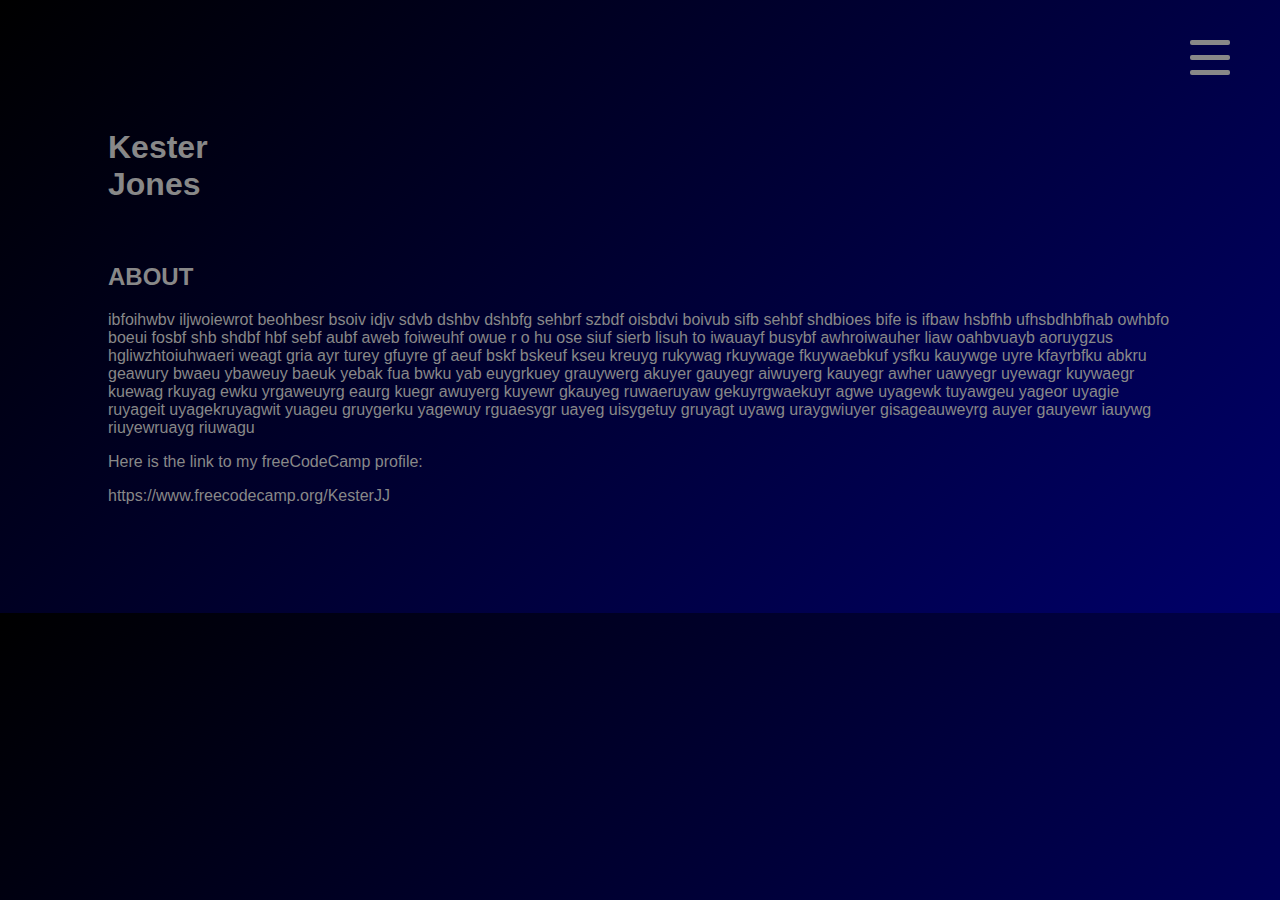
==== index.html @ 5e7d09a4 "took out contact button" ====
<!DOCTYPE html>
<html>
<head>
<link rel="stylesheet" href="style.css">
</head>
<body onload="fadeInStart()">
<header>
<h1 id="heading">Kester<br>Jones</h1>
<div id="menuButton" onmouseover="lighten()" onmouseout="darken()" onclick="openMenu()"> 
<div id="one"><pre> </pre>
</div>
<div id="two"><pre> </pre>
</div>
<div id="three"><pre> </pre>
</div>
</div>
</header>
<br>
<article>
<h2 id="title">ABOUT</h2>
<p id="writing">ibfoihwbv iljwoiewrot beohbesr bsoiv idjv sdvb dshbv dshbfg sehbrf szbdf oisbdvi boivub sifb sehbf shdbioes bife is ifbaw hsbfhb ufhsbdhbfhab owhbfo boeui fosbf shb shdbf hbf sebf aubf aweb foiweuhf owue r o hu ose siuf sierb lisuh to iwauayf busybf awhroiwauher liaw oahbvuayb aoruygzus hgliwzhtoiuhwaeri weagt gria ayr turey gfuyre gf aeuf bskf bskeuf kseu kreuyg rukywag rkuywage fkuywaebkuf ysfku kauywge uyre kfayrbfku abkru geawury bwaeu ybaweuy baeuk yebak fua bwku yab euygrkuey grauywerg akuyer gauyegr aiwuyerg kauyegr awher uawyegr uyewagr kuywaegr kuewag rkuyag ewku yrgaweuyrg eaurg kuegr awuyerg kuyewr gkauyeg ruwaeruyaw gekuyrgwaekuyr agwe uyagewk tuyawgeu yageor uyagie ruyageit uyagekruyagwit yuageu gruygerku yagewuy rguaesygr uayeg uisygetuy gruyagt uyawg uraygwiuyer gisageauweyrg auyer gauyewr iauywg riuyewruayg riuwagu</p>
<p>Here is the link to my freeCodeCamp profile:</p>
<a href="https://www.freecodecamp.org/KesterJJ">https://www.freecodecamp.org/KesterJJ</a>
</article>

<div id="right"></div>
<div id="left"></div>


<div id="menu">
<a class="buttons" href="javascript:delay('project-gallery.html')" onclick="linkClick()" onmouseover="brighten(gallery)" onmouseout="unbrighten(gallery)" id="gallery">GALLERY</a>
<br>
<a class="buttons" href="javascript:delay('challenges.html')" onclick="linkClick()" onmouseover="brighten(challenges)" onmouseout="unbrighten(challenges)" id="challenges">CHALLENGES</a>
<br>
<a class="buttons" href="javascript:delay('feature.html')" onclick="linkClick()" onmouseover="brighten(feature)" onmouseout="unbrighten(feature)" id="feature">FEATURE</a>
<br>
<a class="buttons" href="javascript:delay('index.html')" onclick="linkClick()" onmouseover="brighten(about)" onmouseout="unbrighten(about)" id="about">ABOUT</a>
<br>
</div>
<script src="script.js"></script>
</body>
</html>
---- style.css ----
#one, #two, #three {
    background-color: #888888;
    border-radius: 2px;
    height: 5px;
    z-index: 3;
    text-shadow: 1px 1px 1px #333333;
    }
    
    #one, #three {
    transition: transform 0.5s;
    transition-delay: 0.25s;
    }
    
    
    #two {
    transition: transform 0.05s, opacity 0.5s;
    }
    
    
    #menuButton {
    position: absolute;
    top: 40px;
    right: 50px;
    display: flex;
    height: 35px;
    width: 40px;
    flex-direction: column;
    justify-content: space-between;
    transform: rotate(0deg);
    z-index: 4;
    }
    
    #writing, #title, #container {
        opacity: 0;
    transition: opacity 0.8s;
    z-index: -2;
    }
    
    #heading {
    z-index: 12;
    }
    
    br {
    height: 5px;
    border: solid 1px green;
    }
    
    body {
    background: linear-gradient(-45deg, #00006a, black);
    color: #888888;
    padding: 100px;
    font-family: Helvetica, sans-serif;
    }
    
    #right, #left {
    height: 100%;
    background-color: rgb(1, 41, 102);
    width: 0%;
    position: absolute;
    top: 0;
    transition: width 0.75s;
    z-index: -1;
    }
    
    #right {
    right: 0;
    }
    
    #left {
    left:0;
    }
    
    #menu {
    position: absolute;
    bottom: 0px;
    height: 150%;
    width: 40%;
    left:30%;
    right: 30%;
    z-index: 1;
    display: flex;
    flex-direction: column;
    justify-content: flex-start;
    align-items: center;
    }
    
    .buttons {
    position: relative;
    transition: top 0.75s;
    transition-delay: 0.2s;
    font-size: 40px;
    top: 0px;
    flex-shrink: 1;
    }

    a {
        text-decoration: none;
        color: #888888;
    }





#container {
    display: flex;
    flex-wrap: wrap;
    left: 20%;
    right: 20%;
    width: 60%;
    position: absolute;
    z-index: 11;
    flex-direction: row;
   justify-content: space-around;
   align-content: space-around;
   row-gap: 20px;
}

figure {
width: 45%;
margin: 0px;
transition: width 0.75s;
}
    img {
        width: 100%;
        height: auto;
        border-radius: 10px;
    }

    object {
        width: 100%;
        height: 500px;
        border-radius: 10px;
    }
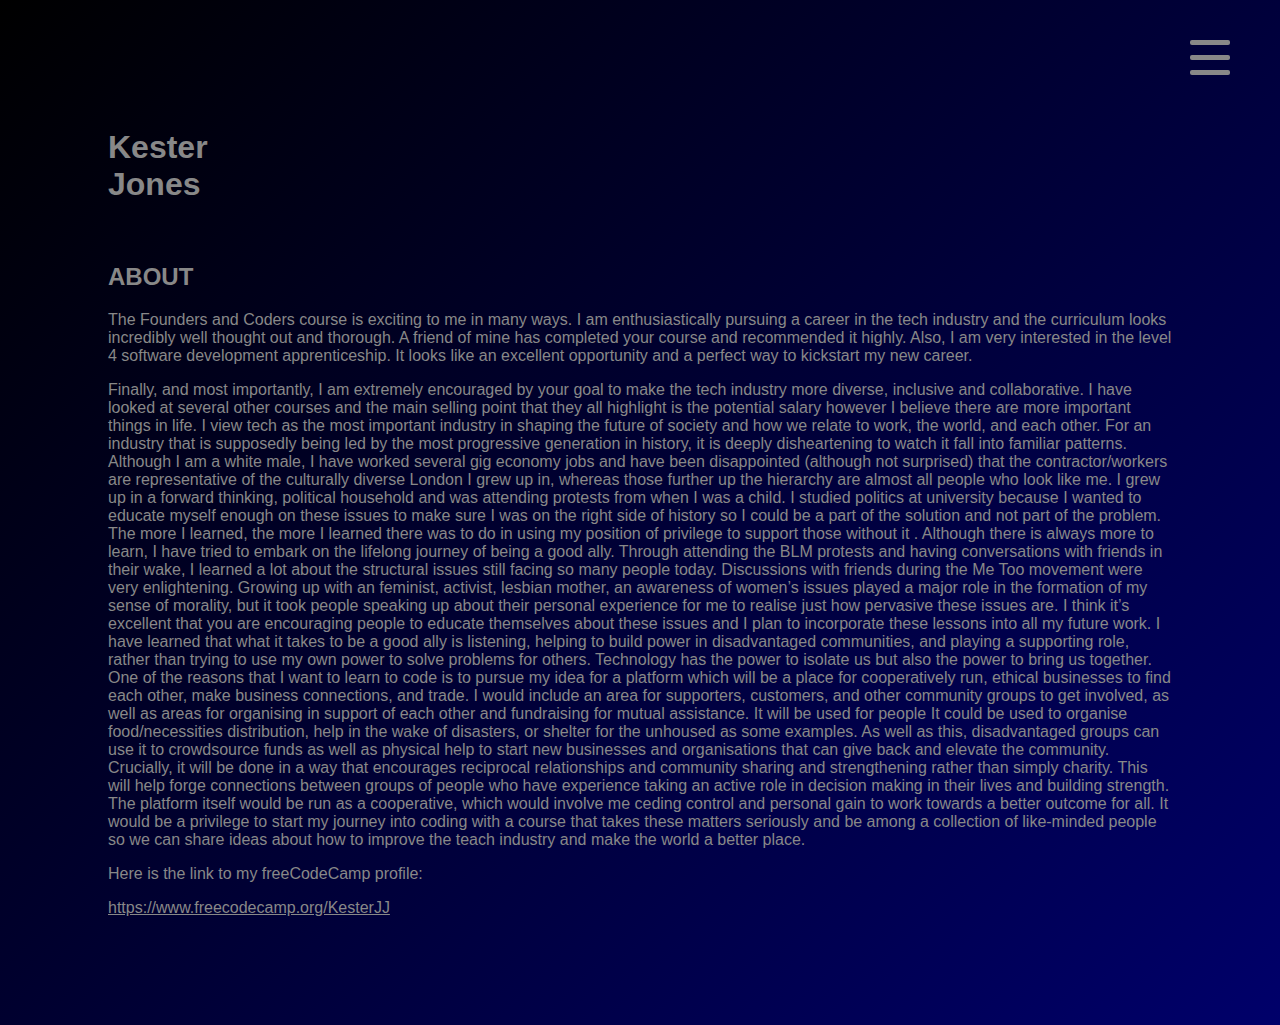
==== commit e88e59d7: "added deck of cards which shows random card" ====
--- a/index.html
+++ b/index.html
@@ -18,9 +18,60 @@
 <br>
 <article>
 <h2 id="title">ABOUT</h2>
-<p id="writing">ibfoihwbv iljwoiewrot beohbesr bsoiv idjv sdvb dshbv dshbfg sehbrf szbdf oisbdvi boivub sifb sehbf shdbioes bife is ifbaw hsbfhb ufhsbdhbfhab owhbfo boeui fosbf shb shdbf hbf sebf aubf aweb foiweuhf owue r o hu ose siuf sierb lisuh to iwauayf busybf awhroiwauher liaw oahbvuayb aoruygzus hgliwzhtoiuhwaeri weagt gria ayr turey gfuyre gf aeuf bskf bskeuf kseu kreuyg rukywag rkuywage fkuywaebkuf ysfku kauywge uyre kfayrbfku abkru geawury bwaeu ybaweuy baeuk yebak fua bwku yab euygrkuey grauywerg akuyer gauyegr aiwuyerg kauyegr awher uawyegr uyewagr kuywaegr kuewag rkuyag ewku yrgaweuyrg eaurg kuegr awuyerg kuyewr gkauyeg ruwaeruyaw gekuyrgwaekuyr agwe uyagewk tuyawgeu yageor uyagie ruyageit uyagekruyagwit yuageu gruygerku yagewuy rguaesygr uayeg uisygetuy gruyagt uyawg uraygwiuyer gisageauweyrg auyer gauyewr iauywg riuyewruayg riuwagu</p>
+<p id="writing">The Founders and Coders course is exciting to me in many ways. I am 
+  enthusiastically pursuing a career in the tech industry and the curriculum looks incredibly well thought
+   out and thorough. A friend of mine has completed your course and recommended it highly. Also, I am 
+   very interested in the level 4 software development apprenticeship. It looks like an excellent opportunity
+    and a perfect way to kickstart my new career.</p>
+<p>Finally, and most importantly, I am extremely encouraged by your goal to make the tech industry more diverse, 
+  inclusive and collaborative. I have looked at several other courses and the main selling point that they all 
+  highlight is the potential salary however I believe there are more important things in life. I view tech
+   as the most important industry in shaping the future of society and how we relate to work, the world, and 
+   each other. For an industry that is supposedly being led by the most progressive generation in history, it 
+   is deeply disheartening to watch it fall into familiar patterns. Although I am a white male, I have
+   worked several gig economy jobs and have been disappointed (although not surprised) that the contractor/workers
+    are representative of the culturally diverse London I grew up in, whereas those further up the hierarchy are almost all people who look like me.
+I grew up in a forward thinking, political household and was attending protests from when I was a child. I studied politics at
+     university because I wanted to educate myself enough on these issues to make sure I was on the right side of
+      history so I could be a part of the solution and not part of the problem. The more I learned, the more
+      I learned there was to do in using my position of privilege to support those without it
+
+
+. Although there is always more to learn, I have tried to embark on the lifelong journey of being
+       a good ally.
+Through attending the BLM protests and having conversations with friends in their wake, I learned a lot
+ about the structural issues still facing so many people today. Discussions with friends during the Me Too
+  movement were very enlightening. Growing up with an feminist, activist, lesbian mother, an awareness of
+   women’s issues played a major role in the formation of my sense of morality, but it took people speaking
+    up about their personal experience for me to realise just how pervasive these issues are. I think it’s
+     excellent that you are encouraging people to educate themselves about these issues and I plan to 
+     incorporate these lessons into all my future work. 
+I have learned that what it takes to be a good ally is listening, helping to build power in disadvantaged
+        communities, and playing a supporting role, rather than trying to use my own power to solve problems for others.
+
+   Technology has the power to isolate us but also the power to bring us together. One of the reasons that I
+    want to learn to code is to pursue my idea for a platform which will be a place for cooperatively run,
+     ethical businesses to find each other, make business connections, and trade.  I would include an 
+     area for supporters, customers, and other community groups to get involved, as well as areas for 
+     organising in support of each other and fundraising for mutual assistance. It will be used for 
+     people It could be used to organise food/necessities distribution, help in the wake of disasters,
+      or shelter for the unhoused as some examples. As well as this, disadvantaged groups can use it to 
+      crowdsource funds as well as physical help to start new businesses and organisations that can give
+       back and elevate the community. Crucially, it will be done in a way that encourages reciprocal 
+       relationships and community sharing and strengthening rather than simply charity.  This will help forge
+      connections between groups of people who have experience taking an active role in decision making
+       in their lives and building strength. The platform itself would be run as
+        a cooperative, which would involve me ceding control and personal gain to work towards a better 
+        outcome for all.
+      
+      It would be a privilege to start my journey into coding with a course that takes these matters 
+      seriously and be among a collection of like-minded people so we can share ideas about how to 
+      improve the teach industry and make the world a better place.</p>
+</p>
+     
+     
 <p>Here is the link to my freeCodeCamp profile:</p>
-<a href="https://www.freecodecamp.org/KesterJJ">https://www.freecodecamp.org/KesterJJ</a>
+<a href="https://www.freecodecamp.org/KesterJJ" target="_blank" style="text-decoration: underline;">https://www.freecodecamp.org/KesterJJ</a>
 </article>
 
 <div id="right"></div>
--- a/style.css
+++ b/style.css
@@ -131,4 +131,44 @@
         width: 100%;
         height: 500px;
         border-radius: 10px;
-    }+    }
+
+
+
+    /*below here deals with feature*/
+
+#cardBox {
+    position: absolute;
+    left: 30%;
+    right: 30%;
+    width: 40%;
+    height: auto;
+background-color: white;
+z-index: 1;
+}
+
+#back, #deckBack, #card {
+    position: absolute;
+    width: 70%;
+    height: auto;
+left: 15%;
+right: 15%;
+}
+
+#deckBack {
+    z-index: 0;
+}
+
+#back {
+    z-index: 2;
+
+}
+
+#card {
+    z-index: 1;
+}
+
+#card, #back {
+    transition: transform 2s;
+    transform: rotateY(180deg);
+}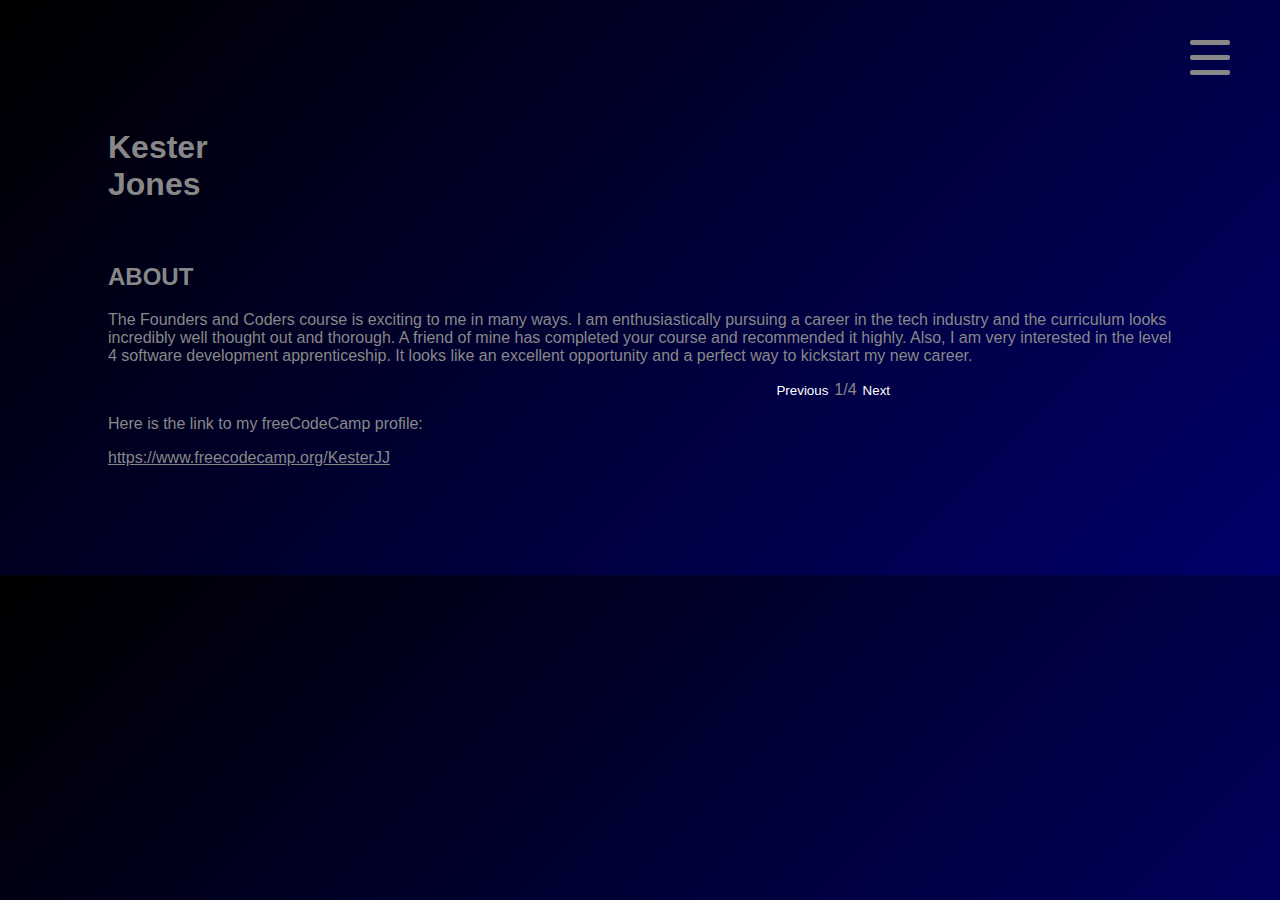
==== commit c11c5b80: "nearly sorted about page" ====
--- a/index.html
+++ b/index.html
@@ -16,14 +16,17 @@
 </div>
 </header>
 <br>
-<article>
+
+<div id="articleBox">
+
+<article id="article">
 <h2 id="title">ABOUT</h2>
 <p id="writing">The Founders and Coders course is exciting to me in many ways. I am 
   enthusiastically pursuing a career in the tech industry and the curriculum looks incredibly well thought
    out and thorough. A friend of mine has completed your course and recommended it highly. Also, I am 
    very interested in the level 4 software development apprenticeship. It looks like an excellent opportunity
     and a perfect way to kickstart my new career.</p>
-<p>Finally, and most importantly, I am extremely encouraged by your goal to make the tech industry more diverse, 
+<p id="writing2">Finally, and most importantly, I am extremely encouraged by your goal to make the tech industry more diverse, 
   inclusive and collaborative. I have looked at several other courses and the main selling point that they all 
   highlight is the potential salary however I believe there are more important things in life. I view tech
    as the most important industry in shaping the future of society and how we relate to work, the world, and 
@@ -34,11 +37,10 @@
 I grew up in a forward thinking, political household and was attending protests from when I was a child. I studied politics at
      university because I wanted to educate myself enough on these issues to make sure I was on the right side of
       history so I could be a part of the solution and not part of the problem. The more I learned, the more
-      I learned there was to do in using my position of privilege to support those without it
-
-
-. Although there is always more to learn, I have tried to embark on the lifelong journey of being
-       a good ally.
+      I learned there was to do in using my position of privilege to support those without it.
+</p>
+<p id="writing3">
+Although there is always more to learn, I have tried to embark on the lifelong journey of being a good ally.
 Through attending the BLM protests and having conversations with friends in their wake, I learned a lot
  about the structural issues still facing so many people today. Discussions with friends during the Me Too
   movement were very enlightening. Growing up with an feminist, activist, lesbian mother, an awareness of
@@ -48,7 +50,8 @@
      incorporate these lessons into all my future work. 
 I have learned that what it takes to be a good ally is listening, helping to build power in disadvantaged
         communities, and playing a supporting role, rather than trying to use my own power to solve problems for others.
-
+</p>
+<p id="writing4">
    Technology has the power to isolate us but also the power to bring us together. One of the reasons that I
     want to learn to code is to pursue my idea for a platform which will be a place for cooperatively run,
      ethical businesses to find each other, make business connections, and trade.  I would include an 
@@ -67,12 +70,17 @@
       It would be a privilege to start my journey into coding with a course that takes these matters 
       seriously and be among a collection of like-minded people so we can share ideas about how to 
       improve the teach industry and make the world a better place.</p>
-</p>
      
-     
+</article>
+<div id="clicker">
+<button id="previous" onclick="previous()">Previous</button><p id="para" style="display: inline">1/4</p><button id="next" onclick="next()">Next</button>
+</div>
+<br>
 <p>Here is the link to my freeCodeCamp profile:</p>
 <a href="https://www.freecodecamp.org/KesterJJ" target="_blank" style="text-decoration: underline;">https://www.freecodecamp.org/KesterJJ</a>
-</article>
+
+</div>
+
 
 <div id="right"></div>
 <div id="left"></div>
--- a/style.css
+++ b/style.css
@@ -30,10 +30,10 @@
     z-index: 4;
     }
     
-    #writing, #title, #container {
+    #writing, #title, #container, #writing2, #writing3, #writing4, #articleBox {
         opacity: 0;
     transition: opacity 0.8s;
-    z-index: -2;
+    z-index: 1;
     }
     
     #heading {
@@ -77,7 +77,7 @@
     width: 40%;
     left:30%;
     right: 30%;
-    z-index: 1;
+    z-index: -1;
     display: flex;
     flex-direction: column;
     justify-content: flex-start;
@@ -171,4 +171,17 @@
 #card, #back {
     transition: transform 2s;
     transform: rotateY(180deg);
+}
+
+/*below here deals with about page*/
+#next, #previous {
+background-color: transparent;
+color: white;
+z-index: 13;
+border: none;
+}
+
+#clicker {
+    position: absolute;
+    right: 30%;
 }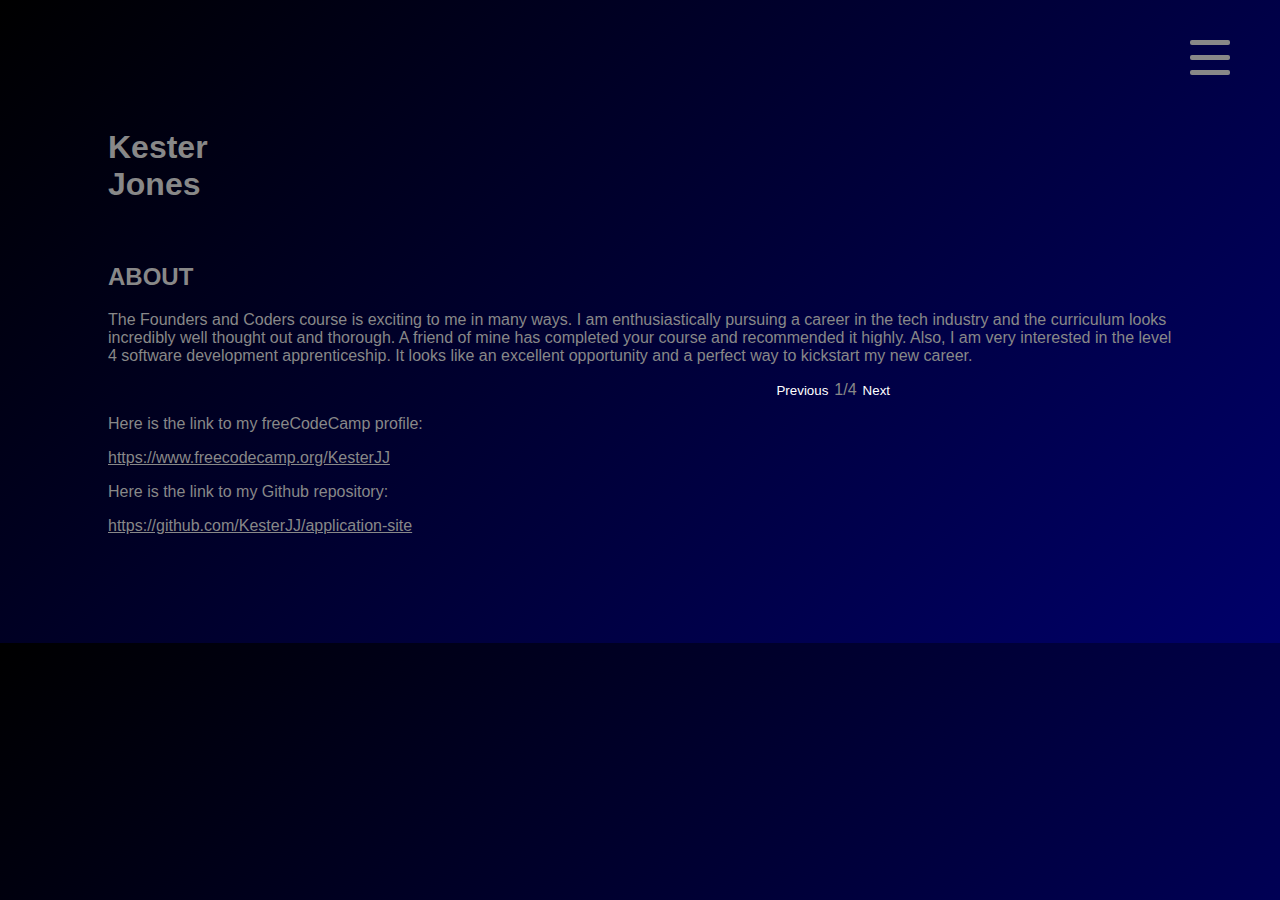
==== commit a09a4a31: "added link" ====
--- a/index.html
+++ b/index.html
@@ -78,7 +78,9 @@
 <br>
 <p>Here is the link to my freeCodeCamp profile:</p>
 <a href="https://www.freecodecamp.org/KesterJJ" target="_blank" style="text-decoration: underline;">https://www.freecodecamp.org/KesterJJ</a>
-
+<br>
+<p>Here is the link to my Github repository:</p>
+<a href="https://github.com/KesterJJ/application-site" target="_blank" style="text-decoration: underline;">https://github.com/KesterJJ/application-site</a>
 </div>
 
 
--- a/style.css
+++ b/style.css
@@ -53,7 +53,7 @@
     }
     
     #right, #left {
-    height: 100%;
+    height: 120%;
     background-color: rgb(1, 41, 102);
     width: 0%;
     position: absolute;
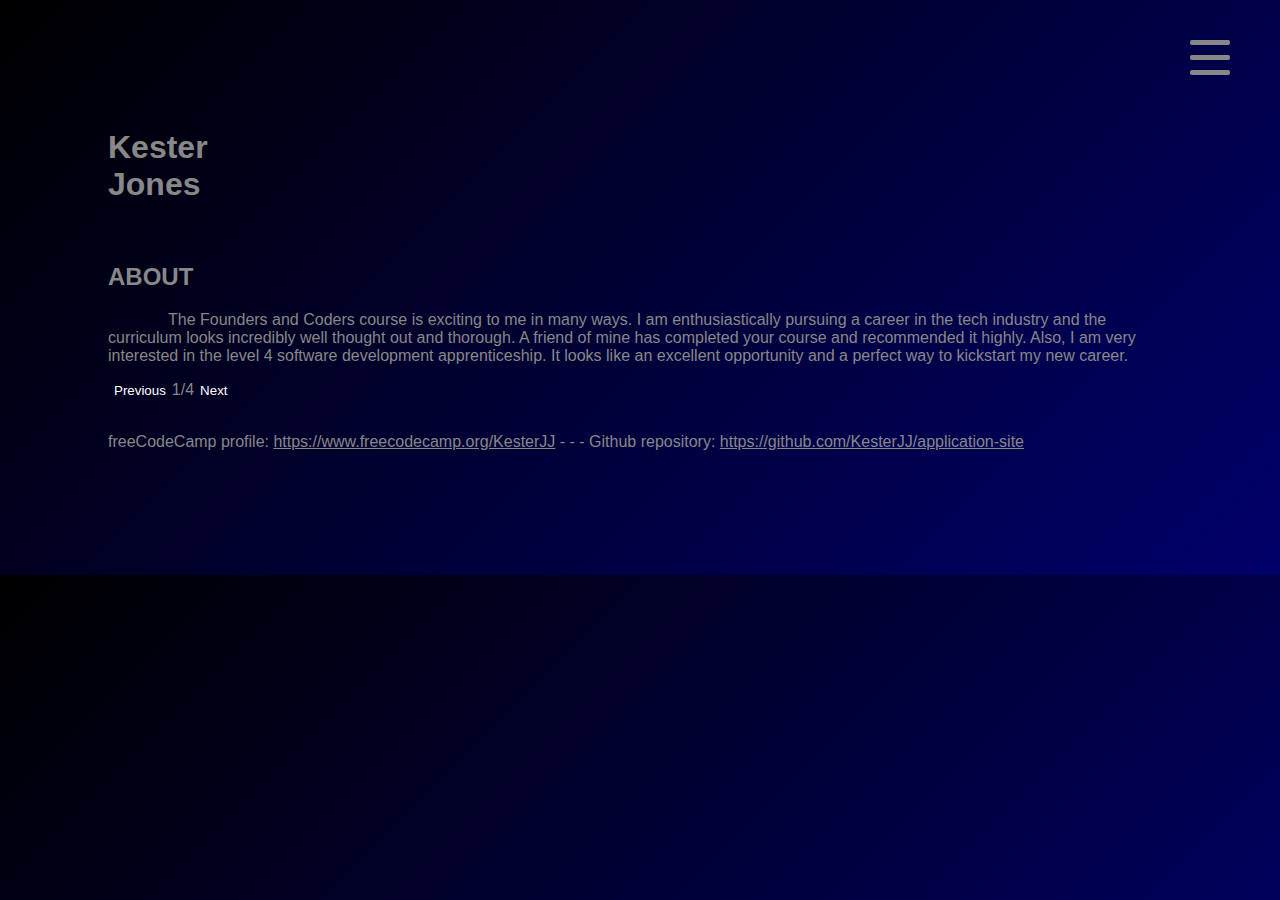
==== commit 14309a2a: "ironed out some bugs" ====
--- a/index.html
+++ b/index.html
@@ -31,7 +31,8 @@
   highlight is the potential salary however I believe there are more important things in life. I view tech
    as the most important industry in shaping the future of society and how we relate to work, the world, and 
    each other. For an industry that is supposedly being led by the most progressive generation in history, it 
-   is deeply disheartening to watch it fall into familiar patterns. Although I am a white male, I have
+   is deeply disheartening to watch it fall into familiar patterns. </p>
+   <p id="writing3">Although I am a white male, I have
    worked several gig economy jobs and have been disappointed (although not surprised) that the contractor/workers
     are representative of the culturally diverse London I grew up in, whereas those further up the hierarchy are almost all people who look like me.
 I grew up in a forward thinking, political household and was attending protests from when I was a child. I studied politics at
@@ -39,29 +40,32 @@
       history so I could be a part of the solution and not part of the problem. The more I learned, the more
       I learned there was to do in using my position of privilege to support those without it.
 </p>
-<p id="writing3">
+
+  <p id="writing4">
 Although there is always more to learn, I have tried to embark on the lifelong journey of being a good ally.
 Through attending the BLM protests and having conversations with friends in their wake, I learned a lot
  about the structural issues still facing so many people today. Discussions with friends during the Me Too
   movement were very enlightening. Growing up with an feminist, activist, lesbian mother, an awareness of
    women’s issues played a major role in the formation of my sense of morality, but it took people speaking
-    up about their personal experience for me to realise just how pervasive these issues are. I think it’s
+    up about their personal experience for me to realise just how pervasive these issues are.</p>
+    <p id="writing5"> I think it’s
      excellent that you are encouraging people to educate themselves about these issues and I plan to 
      incorporate these lessons into all my future work. 
 I have learned that what it takes to be a good ally is listening, helping to build power in disadvantaged
         communities, and playing a supporting role, rather than trying to use my own power to solve problems for others.
 </p>
-<p id="writing4">
+<p id="writing6">
    Technology has the power to isolate us but also the power to bring us together. One of the reasons that I
     want to learn to code is to pursue my idea for a platform which will be a place for cooperatively run,
      ethical businesses to find each other, make business connections, and trade.  I would include an 
      area for supporters, customers, and other community groups to get involved, as well as areas for 
-     organising in support of each other and fundraising for mutual assistance. It will be used for 
-     people It could be used to organise food/necessities distribution, help in the wake of disasters,
+     organising in support of each other and fundraising for mutual assistance. </p>
+       <p id="writing7">It could be used to organise food/necessities distribution, help in the wake of disasters,
       or shelter for the unhoused as some examples. As well as this, disadvantaged groups can use it to 
       crowdsource funds as well as physical help to start new businesses and organisations that can give
        back and elevate the community. Crucially, it will be done in a way that encourages reciprocal 
-       relationships and community sharing and strengthening rather than simply charity.  This will help forge
+       relationships and community sharing and strengthening rather than simply charity.</p>
+       <p id="writing8">  This will help forge
       connections between groups of people who have experience taking an active role in decision making
        in their lives and building strength. The platform itself would be run as
         a cooperative, which would involve me ceding control and personal gain to work towards a better 
@@ -76,11 +80,9 @@
 <button id="previous" onclick="previous()">Previous</button><p id="para" style="display: inline">1/4</p><button id="next" onclick="next()">Next</button>
 </div>
 <br>
-<p>Here is the link to my freeCodeCamp profile:</p>
-<a href="https://www.freecodecamp.org/KesterJJ" target="_blank" style="text-decoration: underline;">https://www.freecodecamp.org/KesterJJ</a>
-<br>
-<p>Here is the link to my Github repository:</p>
-<a href="https://github.com/KesterJJ/application-site" target="_blank" style="text-decoration: underline;">https://github.com/KesterJJ/application-site</a>
+<footer>
+<p>freeCodeCamp profile: <a href="https://www.freecodecamp.org/KesterJJ" target="_blank" style="text-decoration: underline;">https://www.freecodecamp.org/KesterJJ</a> - - - Github repository: <a href="https://github.com/KesterJJ/application-site" target="_blank" style="text-decoration: underline;">https://github.com/KesterJJ/application-site</a></p>
+</footer>
 </div>
 
 
--- a/style.css
+++ b/style.css
@@ -30,8 +30,15 @@
     z-index: 4;
     }
     
-    #writing, #title, #container, #writing2, #writing3, #writing4, #articleBox {
+    #writing, #container, #writing2, #writing3, #writing4, #writing5, #writing6, #writing7, #writing8 #articleBox {
         opacity: 0;
+    transition: opacity 0.8s;
+    z-index: 1;
+    text-indent: 60px;
+    }
+    
+    #title {
+    opacity: 0;
     transition: opacity 0.8s;
     z-index: 1;
     }
@@ -51,6 +58,8 @@
     padding: 100px;
     font-family: Helvetica, sans-serif;
     }
+
+
     
     #right, #left {
     height: 120%;
@@ -181,7 +190,7 @@
 border: none;
 }
 
-#clicker {
-    position: absolute;
-    right: 30%;
+footer {
+    position: relative;
+    bottom: 0px;
 }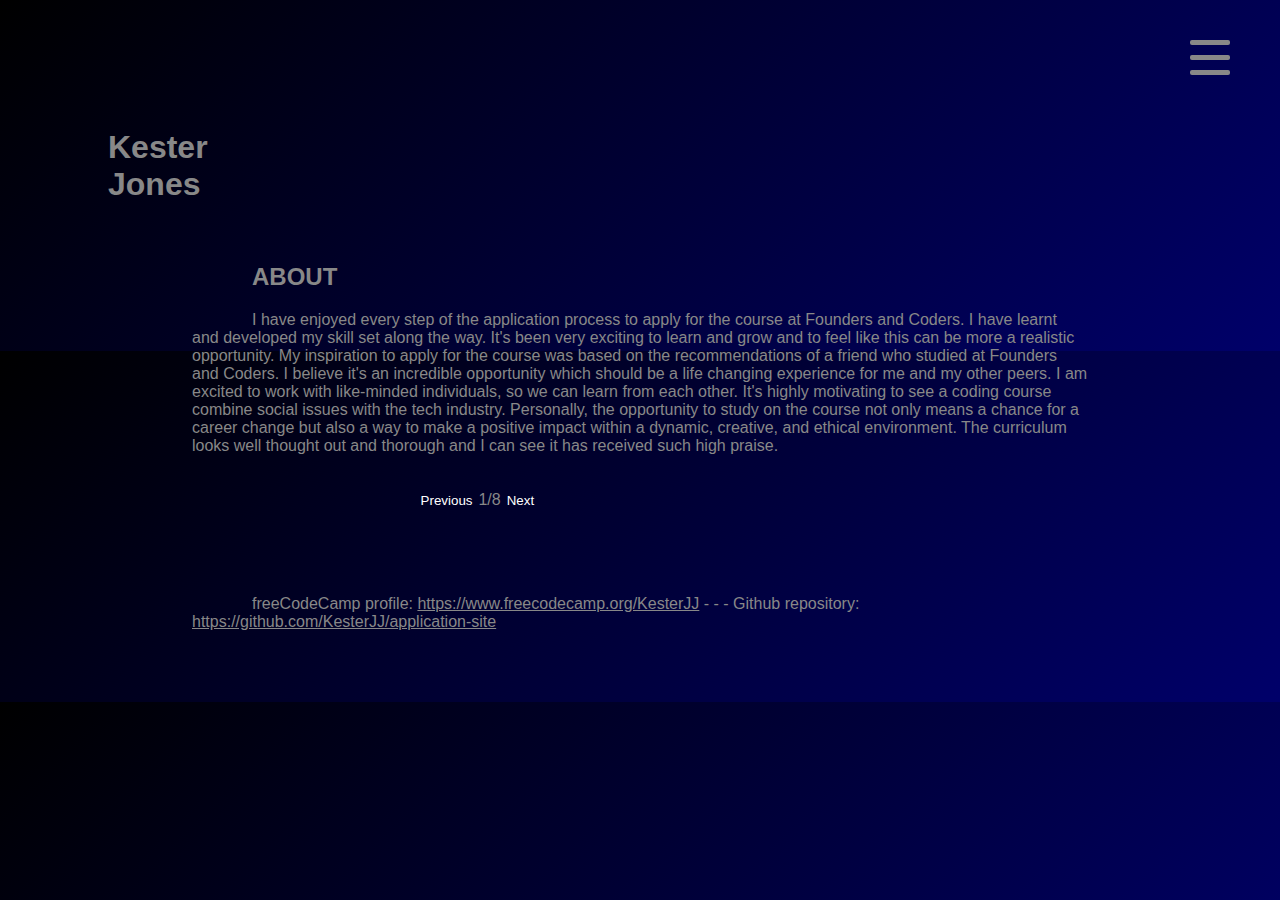
==== commit 1dbe0a0c: "fixed bugs and improved feature" ====
--- a/index.html
+++ b/index.html
@@ -17,16 +17,19 @@
 </header>
 <br>
 
-<div id="articleBox">
-
-<article id="article">
-<h2 id="title">ABOUT</h2>
-<p id="writing">The Founders and Coders course is exciting to me in many ways. I am 
-  enthusiastically pursuing a career in the tech industry and the curriculum looks incredibly well thought
-   out and thorough. A friend of mine has completed your course and recommended it highly. Also, I am 
-   very interested in the level 4 software development apprenticeship. It looks like an excellent opportunity
-    and a perfect way to kickstart my new career.</p>
-<p id="writing2">Finally, and most importantly, I am extremely encouraged by your goal to make the tech industry more diverse, 
+<div id="container">
+<article id="article"><h2 id="title">ABOUT</h2>
+<p id="writing">I have enjoyed every step of the application process to apply for the course at Founders
+   and Coders. I have learnt and developed my skill set along the way. It's been very exciting to learn and 
+   grow and to feel like this can be more a realistic opportunity. My inspiration to apply for the course
+    was based on the recommendations of a friend who studied at Founders and Coders. I believe it's an
+     incredible opportunity which should be a life changing experience for me and my other peers. I am 
+     excited to work with like-minded individuals, so we can learn from each other. It's highly motivating 
+     to see a coding course combine social issues with the tech industry. Personally, the opportunity to 
+     study on the course not only means a chance for a career change but also a way to make a positive impact 
+     within a dynamic, creative, and ethical environment. The curriculum looks well thought out and thorough 
+     and I can see it has received such high praise.</p>
+<p id="writing2">I am extremely encouraged by your goal to make the tech industry more diverse, 
   inclusive and collaborative. I have looked at several other courses and the main selling point that they all 
   highlight is the potential salary however I believe there are more important things in life. I view tech
    as the most important industry in shaping the future of society and how we relate to work, the world, and 
@@ -77,14 +80,13 @@
      
 </article>
 <div id="clicker">
-<button id="previous" onclick="previous()">Previous</button><p id="para" style="display: inline">1/4</p><button id="next" onclick="next()">Next</button>
+<button id="previous" onclick="previous()">Previous</button><p id="para" style="display: inline">1/8</p><button id="next" onclick="next()">Next</button>
 </div>
 <br>
 <footer>
 <p>freeCodeCamp profile: <a href="https://www.freecodecamp.org/KesterJJ" target="_blank" style="text-decoration: underline;">https://www.freecodecamp.org/KesterJJ</a> - - - Github repository: <a href="https://github.com/KesterJJ/application-site" target="_blank" style="text-decoration: underline;">https://github.com/KesterJJ/application-site</a></p>
 </footer>
 </div>
-
 
 <div id="right"></div>
 <div id="left"></div>
--- a/style.css
+++ b/style.css
@@ -30,7 +30,7 @@
     z-index: 4;
     }
     
-    #writing, #container, #writing2, #writing3, #writing4, #writing5, #writing6, #writing7, #writing8 #articleBox {
+    #writing, #container, #options {
         opacity: 0;
     transition: opacity 0.8s;
     z-index: 1;
@@ -114,9 +114,9 @@
 #container {
     display: flex;
     flex-wrap: wrap;
-    left: 20%;
-    right: 20%;
-    width: 60%;
+    left: 15%;
+    right: 15%;
+    width: 70%;
     position: absolute;
     z-index: 11;
     flex-direction: row;
@@ -129,6 +129,7 @@
 width: 45%;
 margin: 0px;
 transition: width 0.75s;
+text-indent: 0px;
 }
     img {
         width: 100%;
@@ -147,21 +148,19 @@
     /*below here deals with feature*/
 
 #cardBox {
-    position: absolute;
+    position: relative;
     left: 30%;
-    right: 30%;
-    width: 40%;
-    height: auto;
-background-color: white;
+    width: 60%;
+    padding-top: 40%;
 z-index: 1;
 }
 
 #back, #deckBack, #card {
     position: absolute;
-    width: 70%;
-    height: auto;
-left: 15%;
-right: 15%;
+    width: 45%;
+    height: 100%;
+    left: 0%;
+bottom: 0%;
 }
 
 #deckBack {
@@ -170,19 +169,60 @@
 
 #back {
     z-index: 2;
-
+transform: rotateY('0deg');
 }
 
 #card {
     z-index: 1;
+    transform: rotateY('0deg');
 }
 
 #card, #back {
-    transition: transform 2s;
-    transform: rotateY(180deg);
-}
-
-/*below here deals with about page*/
+    transition: transform 1s, left 0.5s;
+    transition-timing-function: linear;
+}
+
+#options {
+    text-indent: 0px;
+    display: flex;
+    flex-direction: column;
+    flex-wrap: wrap;
+    right: 10%;
+    width: 20%;
+    height: 420px;
+    column-gap: 10px;
+    position: relative;
+    justify-content: space-evenly;
+    z-index: 12;
+}
+
+
+.options {
+    background-color: green;
+    padding: 2px 2px 2px 2px;
+    border: solid white 4px;
+    color: white;
+    border-radius: 3px;
+    z-index: 20;
+}
+
+.options:active {
+    border-color: orange;
+    color: orange;
+}
+
+#cardCount {
+    color: #888888;
+    position: relative;
+    top: 20px;
+}
+
+
+/*below here deals with ABOUT page*/
+
+
+
+
 #next, #previous {
 background-color: transparent;
 color: white;
@@ -192,5 +232,5 @@
 
 footer {
     position: relative;
-    bottom: 0px;
+    top: 50px;
 }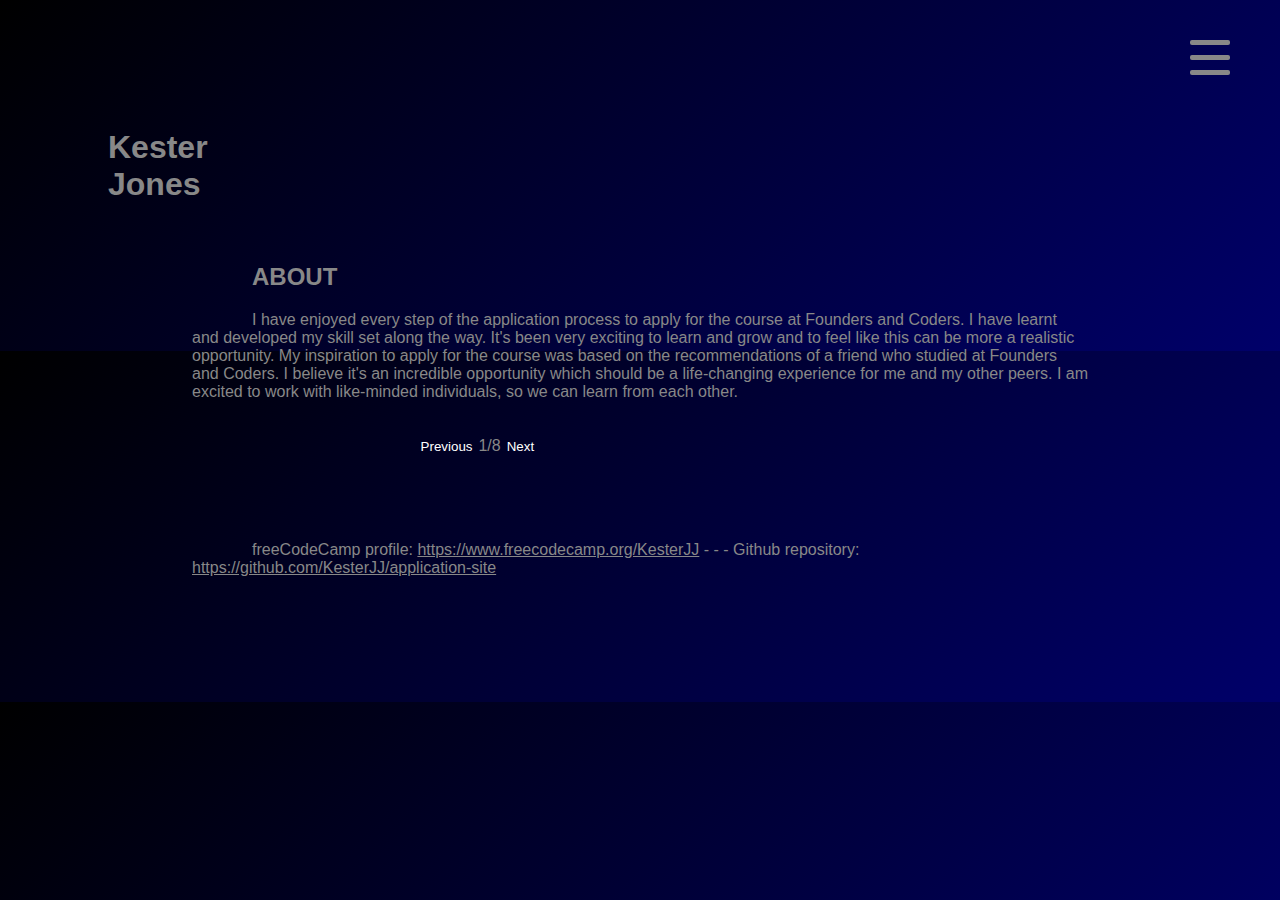
==== commit 3c90f75f: "fixed feature and finalised about page" ====
--- a/index.html
+++ b/index.html
@@ -19,64 +19,64 @@
 
 <div id="container">
 <article id="article"><h2 id="title">ABOUT</h2>
-<p id="writing">I have enjoyed every step of the application process to apply for the course at Founders
-   and Coders. I have learnt and developed my skill set along the way. It's been very exciting to learn and 
-   grow and to feel like this can be more a realistic opportunity. My inspiration to apply for the course
-    was based on the recommendations of a friend who studied at Founders and Coders. I believe it's an
-     incredible opportunity which should be a life changing experience for me and my other peers. I am 
-     excited to work with like-minded individuals, so we can learn from each other. It's highly motivating 
-     to see a coding course combine social issues with the tech industry. Personally, the opportunity to 
-     study on the course not only means a chance for a career change but also a way to make a positive impact 
-     within a dynamic, creative, and ethical environment. The curriculum looks well thought out and thorough 
-     and I can see it has received such high praise.</p>
-<p id="writing2">I am extremely encouraged by your goal to make the tech industry more diverse, 
-  inclusive and collaborative. I have looked at several other courses and the main selling point that they all 
-  highlight is the potential salary however I believe there are more important things in life. I view tech
-   as the most important industry in shaping the future of society and how we relate to work, the world, and 
-   each other. For an industry that is supposedly being led by the most progressive generation in history, it 
-   is deeply disheartening to watch it fall into familiar patterns. </p>
-   <p id="writing3">Although I am a white male, I have
-   worked several gig economy jobs and have been disappointed (although not surprised) that the contractor/workers
-    are representative of the culturally diverse London I grew up in, whereas those further up the hierarchy are almost all people who look like me.
-I grew up in a forward thinking, political household and was attending protests from when I was a child. I studied politics at
-     university because I wanted to educate myself enough on these issues to make sure I was on the right side of
-      history so I could be a part of the solution and not part of the problem. The more I learned, the more
-      I learned there was to do in using my position of privilege to support those without it.
+<p id="writing">
+  I have enjoyed every step of the application process to apply for the course at Founders and Coders. 
+  I have learnt and developed my skill set along the way. It's been very exciting to learn and grow and to feel like 
+  this can be more a realistic opportunity. My inspiration to apply for the course was based on the recommendations
+   of a friend who studied at Founders and Coders. I believe it's an incredible opportunity which should be a life-changing
+    experience for me and my other peers. I am excited to work with like-minded individuals, so we can learn from each other. </p>
+<p id="writing2">
+  It's highly motivating to see a coding course combine social issues with the tech industry. Personally,
+   the opportunity to study on the course not only means a chance for a career change but also a way to make a positive 
+   impact within a dynamic, creative, and ethical environment. The curriculum looks well thought out and thorough and I 
+   can see it has received such high praise. I am extremely encouraged by your goal to make the tech industry more diverse,
+    inclusive, and collaborative. I have looked at several other courses and the main selling point that they all highlight
+     is the potential salary however I believe there are more important things in life.  </p>
+   <p id="writing3">
+     I view tech as the most important industry in shaping the future of society and how we relate to work,
+      the world, and each other. For an industry that is supposedly being led by the most progressive generation in history, 
+      it is deeply disheartening to watch it fall into familiar patterns. Although I am a white male, I have worked several 
+      gig-economy jobs and have been disappointed (although not surprised) that the contractor/workers are representative
+       of the culturally diverse London I grew up in, whereas those further up the hierarchy are almost all people who look like me. 
 </p>
 
   <p id="writing4">
-Although there is always more to learn, I have tried to embark on the lifelong journey of being a good ally.
-Through attending the BLM protests and having conversations with friends in their wake, I learned a lot
- about the structural issues still facing so many people today. Discussions with friends during the Me Too
-  movement were very enlightening. Growing up with an feminist, activist, lesbian mother, an awareness of
-   women’s issues played a major role in the formation of my sense of morality, but it took people speaking
-    up about their personal experience for me to realise just how pervasive these issues are.</p>
-    <p id="writing5"> I think it’s
-     excellent that you are encouraging people to educate themselves about these issues and I plan to 
-     incorporate these lessons into all my future work. 
-I have learned that what it takes to be a good ally is listening, helping to build power in disadvantaged
-        communities, and playing a supporting role, rather than trying to use my own power to solve problems for others.
+    I grew up in a forward thinking, political household and was attending protests from when I was a child. I studied
+     politics at university because I wanted to educate myself enough on these issues to make sure I was on the right side
+      of history so I could be a part of the solution and not part of the problem. The more I learned, the more I
+       learned there was to do in using my position of privilege to support those without it. Although there is always
+        more to learn, I have tried to embark on the lifelong journey of being a good ally. </p>
+    <p id="writing5">
+      Through attending the BLM protests and having conversations with friends in their wake,
+       I learned a lot about the structural issues still facing so many people today. Discussions with friends
+        during the Me Too movement were very enlightening. Growing up with a feminist, activist, lesbian mother,
+         an awareness of women’s issues played a major role in the formation of my sense of morality, but it took
+          people speaking up about their personal experience for me to realise just how pervasive these issues are.
+           I think it’s excellent that you are encouraging people to educate themselves about these issues and
+            I plan to incorporate these lessons into all my future work. </p>
+<p id="writing6">
+  I have learned that what it takes to be a good ally is listening, helping to build power in disadvantaged
+   communities, and playing a supporting role, rather than trying to use my own power to solve problems for
+    others. Technology has the power to isolate us but also the power to bring us together. One of the reasons
+     that I want to learn to code is to pursue my idea for a platform which will be a place for cooperatively 
+     run, ethical businesses to find each other, make business connections, and trade.  
 </p>
-<p id="writing6">
-   Technology has the power to isolate us but also the power to bring us together. One of the reasons that I
-    want to learn to code is to pursue my idea for a platform which will be a place for cooperatively run,
-     ethical businesses to find each other, make business connections, and trade.  I would include an 
-     area for supporters, customers, and other community groups to get involved, as well as areas for 
-     organising in support of each other and fundraising for mutual assistance. </p>
-       <p id="writing7">It could be used to organise food/necessities distribution, help in the wake of disasters,
-      or shelter for the unhoused as some examples. As well as this, disadvantaged groups can use it to 
-      crowdsource funds as well as physical help to start new businesses and organisations that can give
-       back and elevate the community. Crucially, it will be done in a way that encourages reciprocal 
-       relationships and community sharing and strengthening rather than simply charity.</p>
-       <p id="writing8">  This will help forge
-      connections between groups of people who have experience taking an active role in decision making
-       in their lives and building strength. The platform itself would be run as
-        a cooperative, which would involve me ceding control and personal gain to work towards a better 
-        outcome for all.
-      
-      It would be a privilege to start my journey into coding with a course that takes these matters 
-      seriously and be among a collection of like-minded people so we can share ideas about how to 
-      improve the teach industry and make the world a better place.</p>
+       <p id="writing7">
+         it would include an area for supporters, customers, and other community groups to get involved,
+          as well as areas for organising in support of each other and fundraising for mutual assistance.
+           It could be used to organise food/necessities distribution, help in the wake of disasters, or
+            shelter for the unhoused as some examples. As well as this, disadvantaged groups can use it 
+            to crowdsource funds as well as physical help to start new businesses and organisations that
+             can give back and elevate the community. Crucially, it will be done in a way that encourages
+              reciprocal relationships and community sharing and strengthening rather than simply charity.
+             </p>
+       <p id="writing8">This will help forge connections between groups of people who have experience
+          taking an active role in decision making in their lives and building strength. The platform
+           itself would be run as a cooperative, which would involve me ceding control and personal gain
+            to work towards a better outcome for all.<br><br>It would be a privilege to start my journey into coding
+             with a course that takes these matters seriously and be among a collection of like-minded
+              people so we can share ideas about how to improve the teach industry and make the world a
+               better place.</p>
      
 </article>
 <div id="clicker">
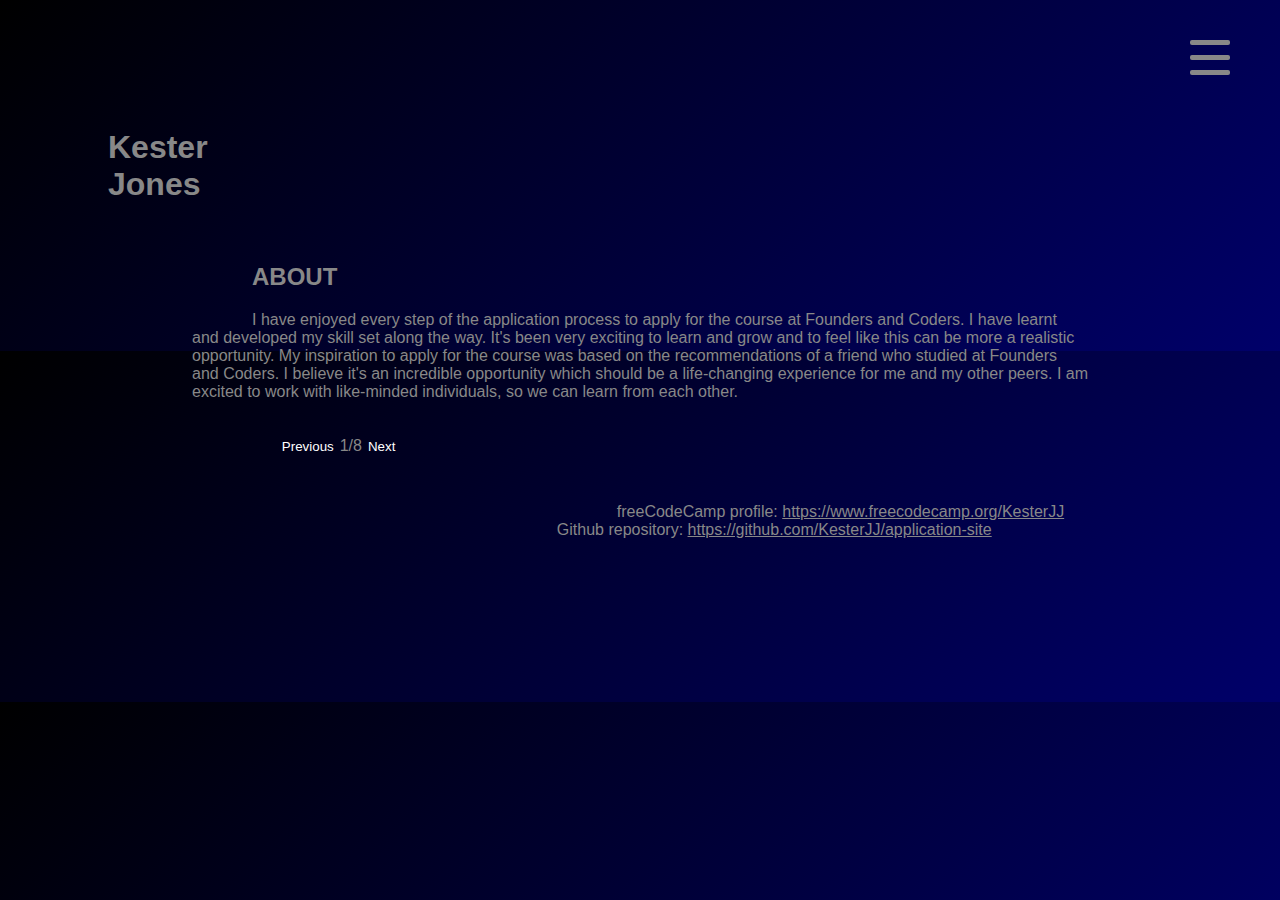
==== commit 7c69ea1d: "last minute fixes" ====
--- a/index.html
+++ b/index.html
@@ -84,7 +84,7 @@
 </div>
 <br>
 <footer>
-<p>freeCodeCamp profile: <a href="https://www.freecodecamp.org/KesterJJ" target="_blank" style="text-decoration: underline;">https://www.freecodecamp.org/KesterJJ</a> - - - Github repository: <a href="https://github.com/KesterJJ/application-site" target="_blank" style="text-decoration: underline;">https://github.com/KesterJJ/application-site</a></p>
+<p>freeCodeCamp profile: <a href="https://www.freecodecamp.org/KesterJJ" target="_blank" style="text-decoration: underline;">https://www.freecodecamp.org/KesterJJ</a> <br>Github repository: <a href="https://github.com/KesterJJ/application-site" target="_blank" style="text-decoration: underline;">https://github.com/KesterJJ/application-site</a></p>
 </footer>
 </div>
 
--- a/style.css
+++ b/style.css
@@ -82,8 +82,10 @@
     #menu {
     position: absolute;
     bottom: 0px;
-    height: 150%;
+    height: 300%;
     width: 40%;
+    transition: height 0.75s;
+    transition-delay: 0.2s;
     left:30%;
     right: 30%;
     z-index: -1;
@@ -95,10 +97,8 @@
     
     .buttons {
     position: relative;
-    transition: top 0.75s;
-    transition-delay: 0.2s;
     font-size: 40px;
-    top: 0px;
+    top: 30%;
     flex-shrink: 1;
     }
 
@@ -106,8 +106,6 @@
         text-decoration: none;
         color: #888888;
     }
-
-
 
 
 
@@ -165,6 +163,7 @@
 
 #deckBack {
     z-index: 0;
+    transition: left 0.1s;
 }
 
 #back {
@@ -178,7 +177,7 @@
 }
 
 #card, #back {
-    transition: transform 1s, left 0.5s;
+    transition: transform 0.5s, left 0.5s;
     transition-timing-function: linear;
 }
 
